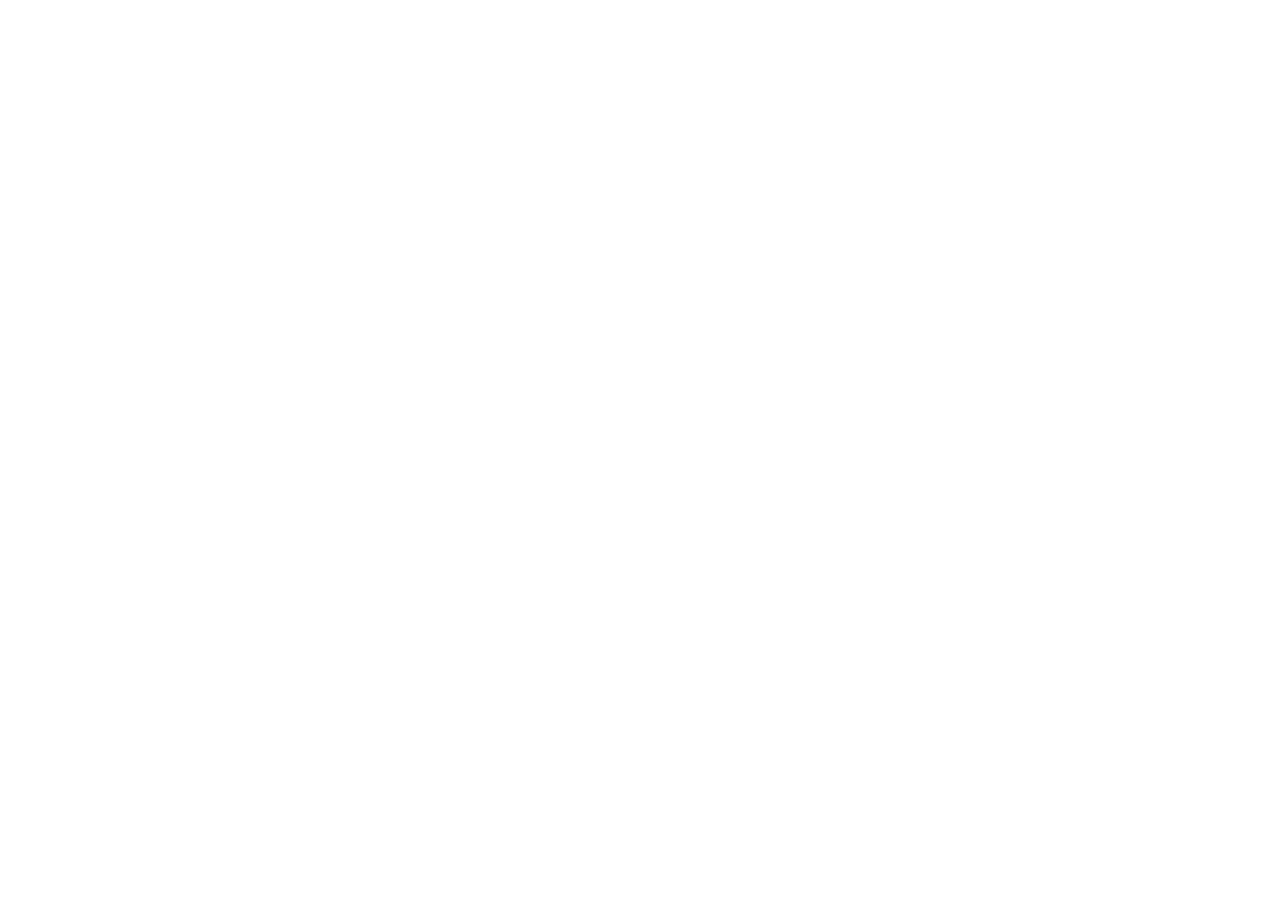
==== contacts.html @ 2d917137 "Adding contacts.html and exp.html" ====
<!DOCTYPE html>
<html lang="en">
  <head>
    <meta charset="UTF-8" />
    <meta http-equiv="X-UA-Compatible" content="IE=edge" />
    <meta name="viewport" content="width=device-width, initial-scale=1.0" />
    <title>Contacts</title>
    <link
      href="https://cdn.jsdelivr.net/npm/bootstrap@5.2.0-beta1/dist/css/bootstrap.min.css"
      rel="stylesheet"
      integrity="sha384-0evHe/X+R7YkIZDRvuzKMRqM+OrBnVFBL6DOitfPri4tjfHxaWutUpFmBp4vmVor"
      crossorigin="anonymous"
    />
    <script
      src="https://cdn.jsdelivr.net/npm/bootstrap@5.2.0-beta1/dist/js/bootstrap.bundle.min.js"
      integrity="sha384-pprn3073KE6tl6bjs2QrFaJGz5/SUsLqktiwsUTF55Jfv3qYSDhgCecCxMW52nD2"
      crossorigin="anonymous"
    ></script>

    <link rel="stylesheet" href="style.css" />
  </head>
  <body></body>
</html>
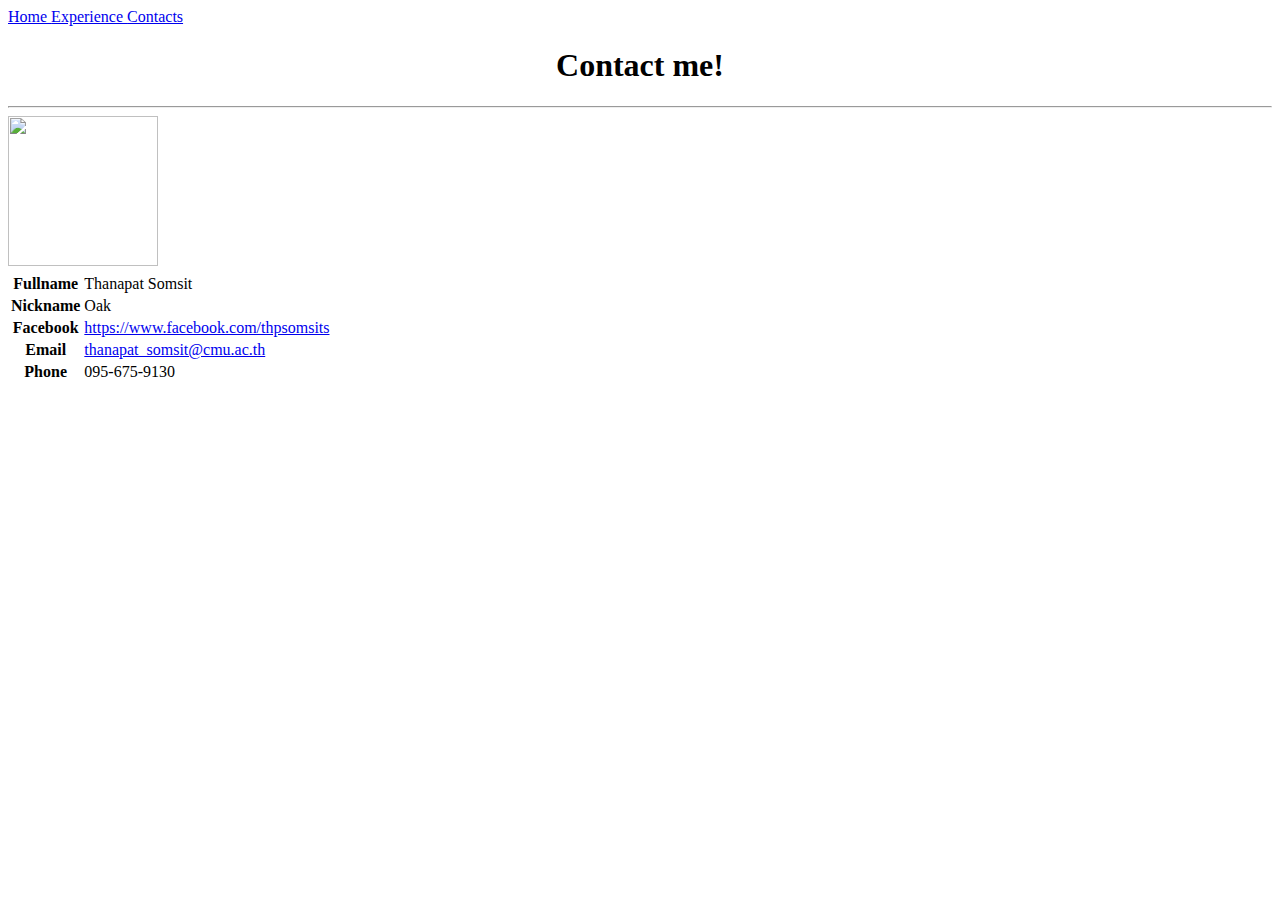
==== commit f85f73c0: "Drafting contacts.html" ====
--- a/contacts.html
+++ b/contacts.html
@@ -19,5 +19,77 @@
 
     <link rel="stylesheet" href="style.css" />
   </head>
-  <body></body>
-</html>
+  <body>
+    <!--Navbar-->
+    <div class="navBar d-flex justify-content-evenly m-4 mb-0 p-4">
+      <div class="hstack gap-5">
+        <span
+          ><a
+            class="navButton border-0 rounded-3 py-1 px-3 p-3"
+            href="index.html"
+          >
+            Home
+          </a></span
+        >
+        <span
+          ><a class="navButton border-0 rounded-3 py-1 px-3" href="exp.html">
+            Experience
+          </a></span
+        >
+        <span
+          ><a
+            class="navButtonShown border-0 rounded-3 py-1 px-3"
+            href="contacts.html"
+          >
+            Contacts
+          </a></span
+        >
+      </div>
+    </div>
+
+    <!--Content-->
+    <div class="contentBar mx-4 py-4">
+      <div
+        style="align-content: center"
+        class="mx-4 my-4 vstack d-flex justify-content-center"
+      >
+        <div class="m-3">
+          <h1 style="text-align: center">Contact me!</h1>
+          <hr />
+        </div>
+
+        <div class="m-4 d-flex justify-content-center">
+          <img
+            src="https://lh3.googleusercontent.com/a-/AOh14GgdOw4wUZKZhVlBGUKogk_Y7Z5YV0Q6CMMc1Yms=s360-p-rw-no"
+            width="150px"
+            height="150px"
+            style="object-fit: cover"
+            class="rounded-circle my-auto"
+          />
+          <table class="mx-4">
+            <tr>
+                <tr>
+                    <th>Fullname</th>
+                    <td>Thanapat Somsit</td>
+                </tr>
+                <tr>
+                    <th>Nickname</th>
+                    <td>Oak</td>
+                </tr>
+                <tr>
+                    <th>Facebook</th>
+                    <td><a class="outerLink" href="https://www.facebook.com/thpsomsits" target="_blank">https://www.facebook.com/thpsomsits</a></td>
+                </tr>
+                <tr>
+                    <th>Email</th>
+                    <td><a class="outerLink" href="https://mail.google.com/mail/?view=cm&fs=1&to=thanapat_somsit@cmu.ac.th" target="_blank">thanapat_somsit@cmu.ac.th</a></td>
+                </tr>
+                <tr>
+                    <th>Phone</th>
+                    <td>095-675-9130</td>
+                </tr>
+          </table>
+      </div>
+    </div>
+  </body>
+</html>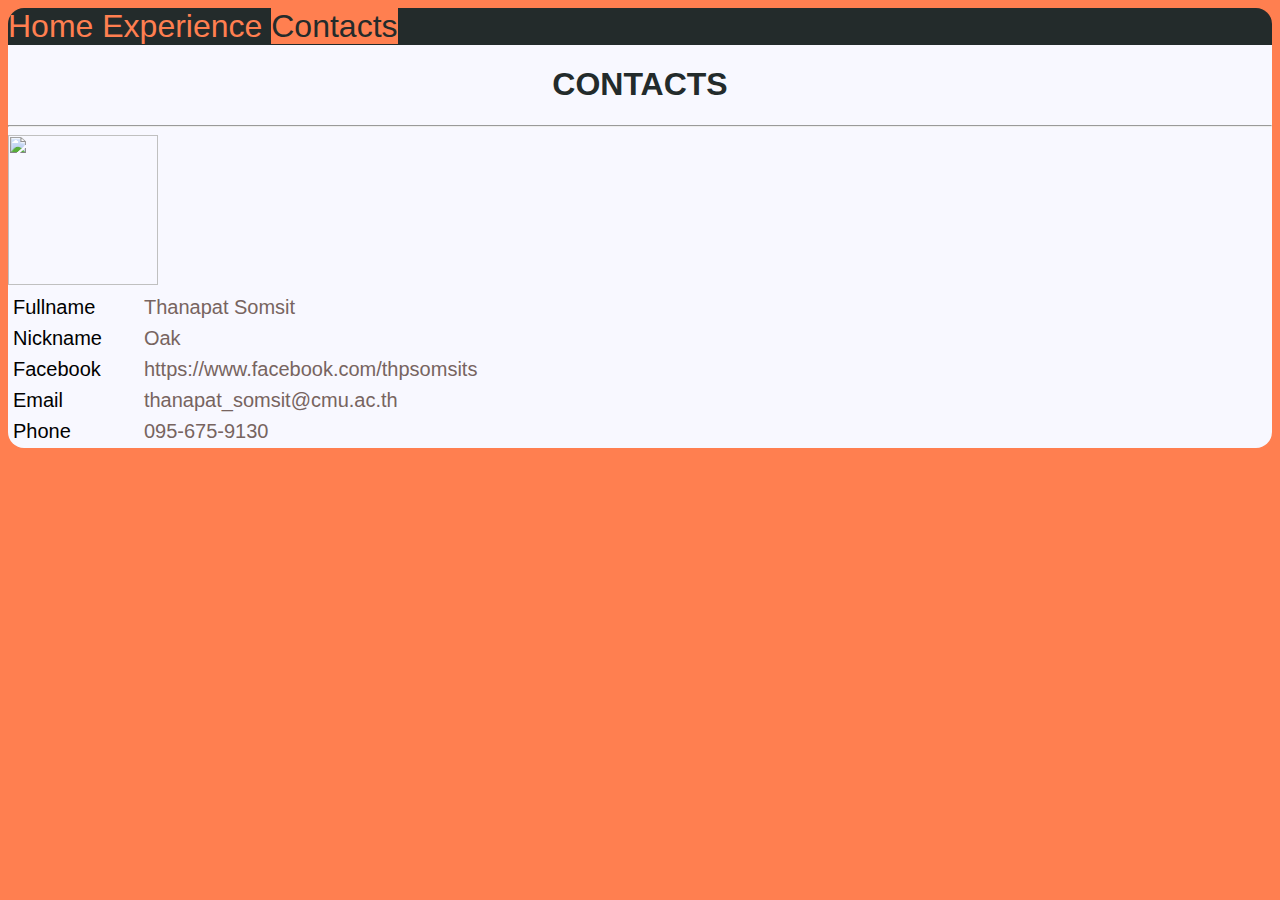
==== commit f9cfa176: "Tweeking contacts.html 1" ====
--- a/contacts.html
+++ b/contacts.html
@@ -54,7 +54,7 @@
         class="mx-4 my-4 vstack d-flex justify-content-center"
       >
         <div class="m-3">
-          <h1 style="text-align: center">Contact me!</h1>
+          <h1 style="text-align: center">CONTACTS</h1>
           <hr />
         </div>
 
--- a/style.css
+++ b/style.css
@@ -0,0 +1,119 @@
+body {
+  background-color: #ff7f50;
+}
+
+p {
+  font-family: FuturaFuturisC, sans-serif;
+  font-size: large;
+  color: #776460;
+}
+
+h1 {
+  font-family: FuturaFuturisC, sans-serif;
+  color: #232b2b;
+}
+
+h5 {
+  font-family: FuturaFuturisC, sans-serif;
+  color: #232b2b;
+}
+
+a {
+  font-family: FuturaFuturisC, sans-serif;
+  text-decoration: none;
+  color: #232b2b;
+  transition: 0.2s;
+}
+
+.card {
+  border-top-left-radius: 1rem;
+  border-top-right-radius: 1rem;
+  border-bottom-left-radius: 1rem;
+  border-bottom-right-radius: 1rem;
+  max-width: 850px;
+  max-height: 200px;
+}
+
+.card-title {
+  font-size: x-large;
+}
+
+.card-text {
+  font-size: large;
+}
+
+.navBar {
+  background-color: #232b2b;
+  border-top-left-radius: 1rem;
+  border-top-right-radius: 1rem;
+}
+
+.contentBar {
+  background-color: #f8f8ff;
+  border-bottom-left-radius: 1rem;
+  border-bottom-right-radius: 1rem;
+}
+
+.navButton {
+  font-size: 32px;
+  font-family: FuturaFuturisC, sans-serif;
+  color: #ff7f50;
+}
+
+.navButton:hover {
+  font-size: 32px;
+  font-family: FuturaFuturisC, sans-serif;
+  color: #f8f8ff;
+}
+
+.navButtonShown {
+  font-size: 32px;
+  background-color: #ff7f50;
+  font-family: FuturaFuturisC, sans-serif;
+  color: #232b2b;
+}
+
+.navButtonShown:hover {
+  font-size: 32px;
+  background-color: #ff7f50;
+  font-family: FuturaFuturisC, sans-serif;
+  color: #f8f8ff;
+}
+
+.imgLeftCard {
+  border-top-left-radius: 1rem;
+  border-bottom-left-radius: 1rem;
+}
+
+.imgRightCard {
+  border-top-right-radius: 1rem;
+  border-bottom-right-radius: 1rem;
+}
+
+.outerLink {
+  font-family: FuturaFuturisC, sans-serif;
+  color: #776460;
+}
+
+.outerLink:hover {
+  font-family: FuturaFuturisC, sans-serif;
+  color: #232b2b;
+  transition: 0.2s;
+}
+
+th {
+  font-size: 20px;
+  font-weight: normal;
+  padding: 3px;
+  padding-right: 20px;
+  font-family: FuturaFuturisC, sans-serif;
+  text-align: left;
+}
+
+td {
+  color: #776460;
+  font-size: 20px;
+  padding: 3px;
+  padding-left: 20px;
+  font-family: FuturaFuturisC, sans-serif;
+}
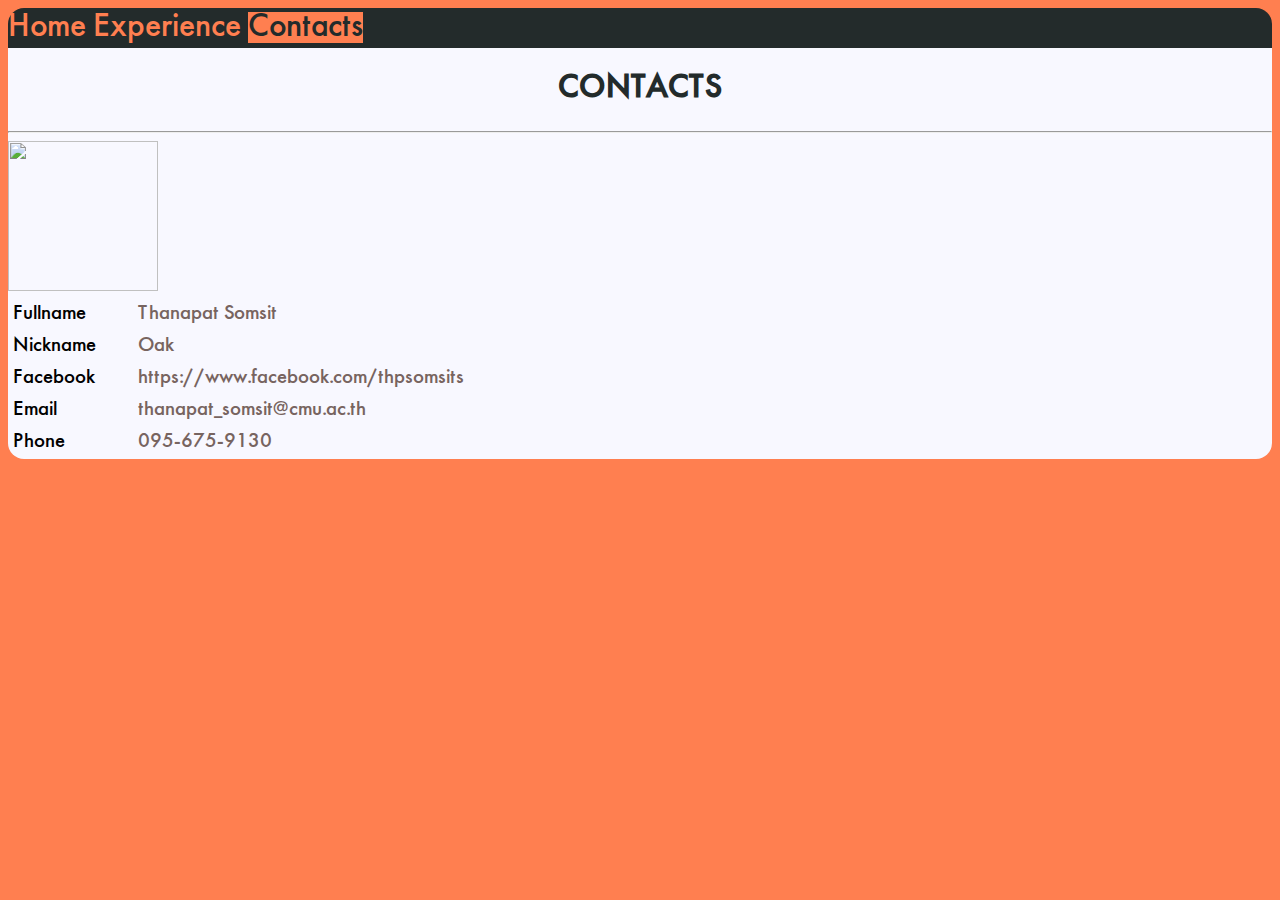
==== commit 975c972b: "Adding icons, Fixing errors" ====
--- a/contacts.html
+++ b/contacts.html
@@ -18,10 +18,11 @@
     ></script>
 
     <link rel="stylesheet" href="style.css" />
+    <link rel="icon" type="image/x-icon" href="@resources/C.png" />
   </head>
   <body>
     <!--Navbar-->
-    <div class="navBar d-flex justify-content-evenly m-4 mb-0 p-4">
+    <div class="navBar d-flex justify-content-evenly m-5 mb-0 p-4">
       <div class="hstack gap-5">
         <span
           ><a
@@ -48,10 +49,10 @@
     </div>
 
     <!--Content-->
-    <div class="contentBar mx-4 py-4">
+    <div class="contentBar mx-5 py-4">
       <div
         style="align-content: center"
-        class="mx-4 my-4 vstack d-flex justify-content-center"
+        class="m-4 vstack d-flex justify-content-center"
       >
         <div class="m-3">
           <h1 style="text-align: center">CONTACTS</h1>
@@ -92,4 +93,4 @@
       </div>
     </div>
   </body>
-</html>+</html>
--- a/style.css
+++ b/style.css
@@ -1,25 +1,30 @@
+@font-face {
+  font-family: Futura;
+  src: url(@resources/FuturaFuturisC.ttf);
+}
+
 body {
   background-color: #ff7f50;
 }
 
 p {
-  font-family: FuturaFuturisC, sans-serif;
+  font-family: Futura, sans-serif;
   font-size: large;
   color: #776460;
 }
 
 h1 {
-  font-family: FuturaFuturisC, sans-serif;
+  font-family: Futura, sans-serif;
   color: #232b2b;
 }
 
 h5 {
-  font-family: FuturaFuturisC, sans-serif;
+  font-family: Futura, sans-serif;
   color: #232b2b;
 }
 
 a {
-  font-family: FuturaFuturisC, sans-serif;
+  font-family: Futura, sans-serif;
   text-decoration: none;
   color: #232b2b;
   transition: 0.2s;
@@ -30,6 +35,7 @@
   border-top-right-radius: 1rem;
   border-bottom-left-radius: 1rem;
   border-bottom-right-radius: 1rem;
+  background-color: white;
   max-width: 850px;
   max-height: 200px;
 }
@@ -56,27 +62,27 @@
 
 .navButton {
   font-size: 32px;
-  font-family: FuturaFuturisC, sans-serif;
+  font-family: Futura, sans-serif;
   color: #ff7f50;
 }
 
 .navButton:hover {
   font-size: 32px;
-  font-family: FuturaFuturisC, sans-serif;
+  font-family: Futura, sans-serif;
   color: #f8f8ff;
 }
 
 .navButtonShown {
   font-size: 32px;
   background-color: #ff7f50;
-  font-family: FuturaFuturisC, sans-serif;
+  font-family: Futura, sans-serif;
   color: #232b2b;
 }
 
 .navButtonShown:hover {
   font-size: 32px;
   background-color: #ff7f50;
-  font-family: FuturaFuturisC, sans-serif;
+  font-family: Futura, sans-serif;
   color: #f8f8ff;
 }
 
@@ -91,12 +97,12 @@
 }
 
 .outerLink {
-  font-family: FuturaFuturisC, sans-serif;
+  font-family: Futura, sans-serif;
   color: #776460;
 }
 
 .outerLink:hover {
-  font-family: FuturaFuturisC, sans-serif;
+  font-family: Futura, sans-serif;
   color: #232b2b;
   transition: 0.2s;
 }
@@ -106,7 +112,7 @@
   font-weight: normal;
   padding: 3px;
   padding-right: 20px;
-  font-family: FuturaFuturisC, sans-serif;
+  font-family: Futura, sans-serif;
   text-align: left;
 }
 
@@ -115,5 +121,5 @@
   font-size: 20px;
   padding: 3px;
   padding-left: 20px;
-  font-family: FuturaFuturisC, sans-serif;
+  font-family: Futura, sans-serif;
 }
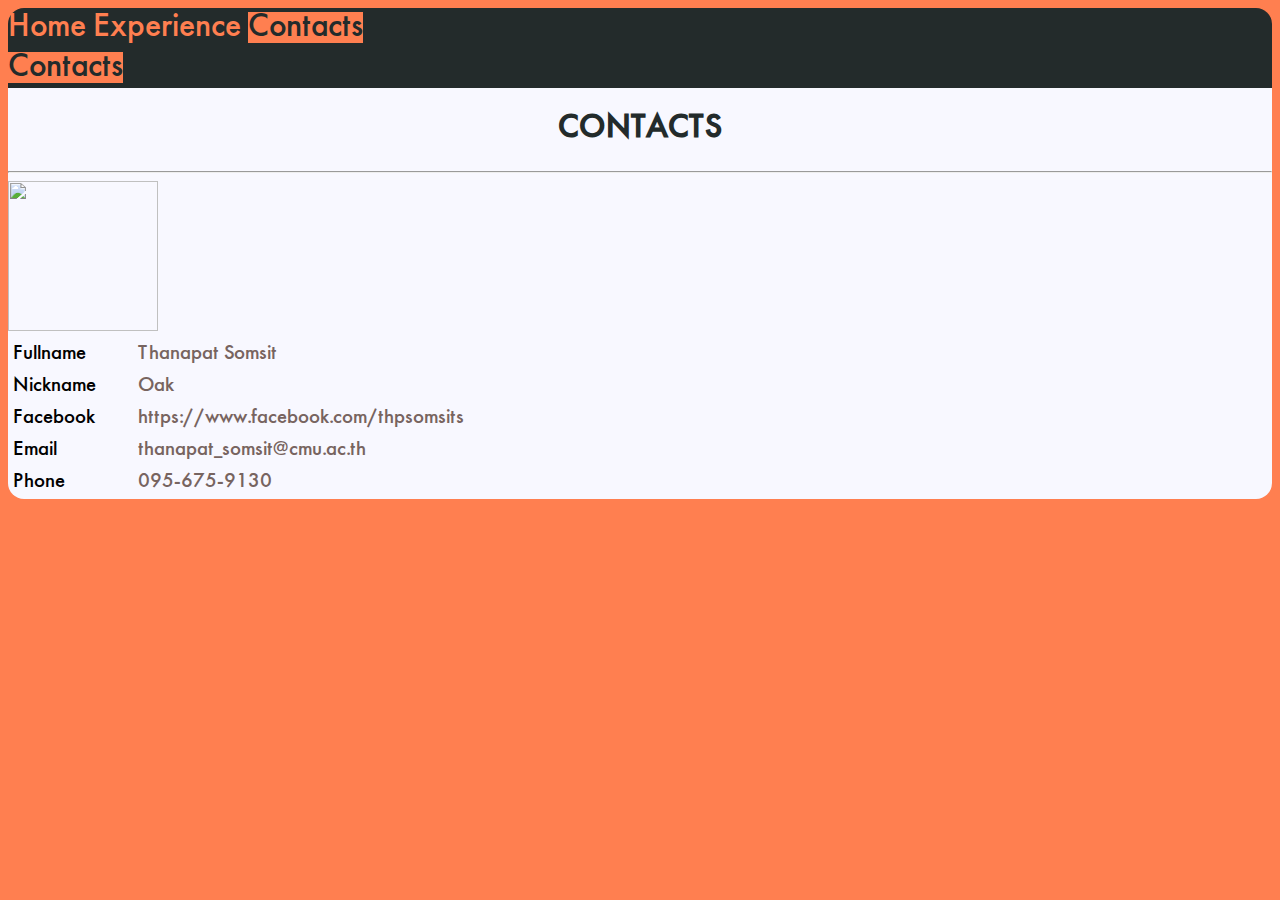
==== commit 15c97b3e: "Fixing overflow from display compression" ====
--- a/contacts.html
+++ b/contacts.html
@@ -22,8 +22,8 @@
   </head>
   <body>
     <!--Navbar-->
-    <div class="navBar d-flex justify-content-evenly m-5 mb-0 p-4">
-      <div class="hstack gap-5">
+    <div class="navBar d-flex justify-content-evenly m-5 mb-0 p-5">
+      <div class="hstack gap-5 d-none d-sm-flex">
         <span
           ><a
             class="navButton border-0 rounded-3 py-1 px-3 p-3"
@@ -46,6 +46,15 @@
           </a></span
         >
       </div>
+      <div class="hstack gap-5 d-block d-sm-none">
+        <span
+          ><a
+            class="navButtonShown border-0 rounded-3 py-1 px-3 p-3"
+            href="contacts.html"
+          >
+            Contacts
+          </a></span>
+      </div>
     </div>
 
     <!--Content-->
@@ -59,7 +68,7 @@
           <hr />
         </div>
 
-        <div class="m-4 d-flex justify-content-center">
+        <div class="m-4 d-flex justify-content-center overflow-hidden px-2">
           <img
             src="https://lh3.googleusercontent.com/a-/AOh14GgdOw4wUZKZhVlBGUKogk_Y7Z5YV0Q6CMMc1Yms=s360-p-rw-no"
             width="150px"
